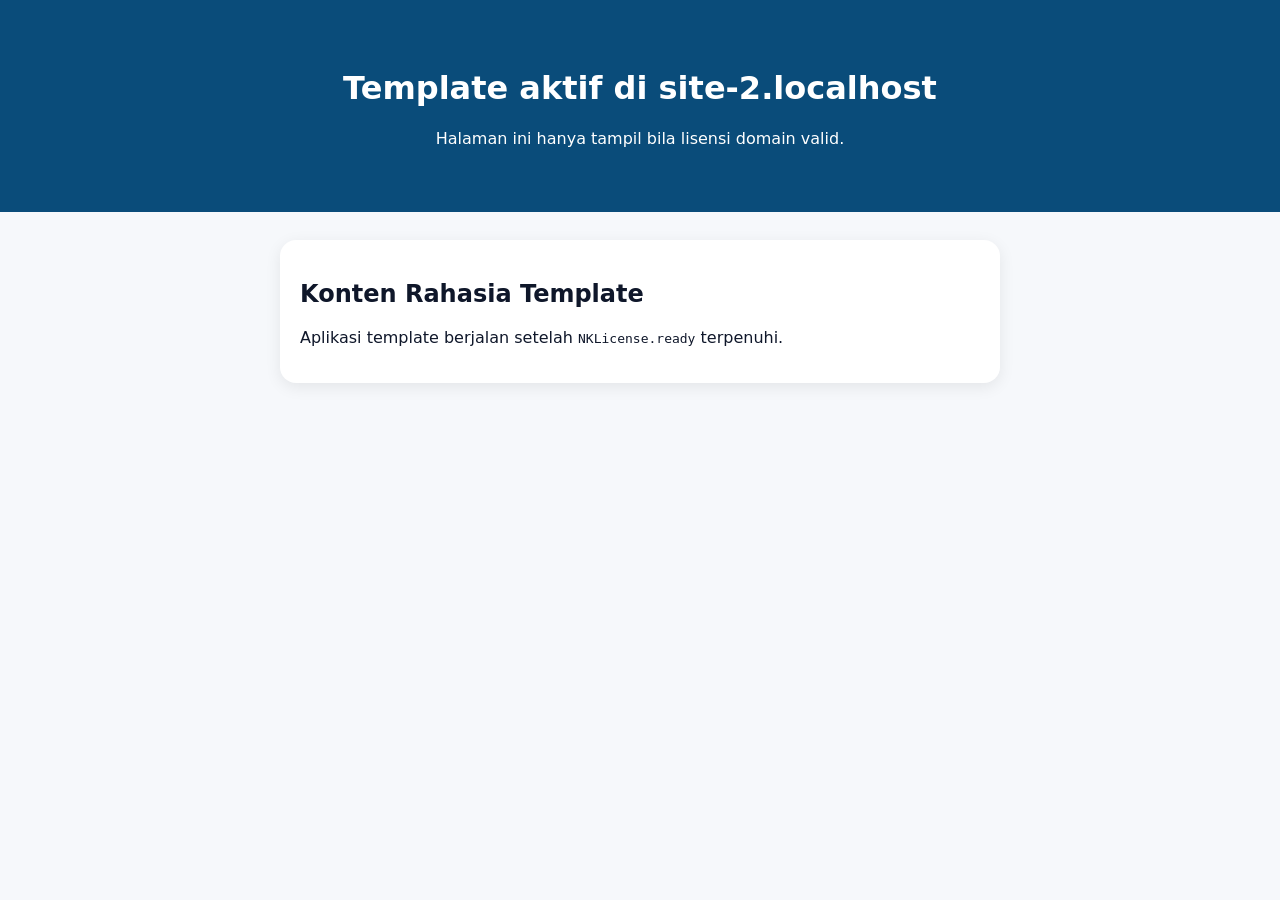
==== sdk/contoh-template.html @ 0323eb99 "feat: inisialisasi Nabire Kreatif Frontend v3" ====
<!DOCTYPE html>
<html lang="id">
<head>
<meta charset="utf-8">
<meta name="viewport" content="width=device-width,initial-scale=1">
<title>Contoh Template Web Berlisensi</title>
<!-- 1) Konfigurasi + pengaman lisensi: paling atas di <head>.
     Ganti dua baris ini dengan "Kode Pasang" dari Admin → Lisensi Template. -->
<script src="nk-license.js"></script>
<style>
  body{margin:0;font-family:system-ui,sans-serif;background:#f6f8fb;color:#0f172a}
  header{padding:48px 20px;text-align:center;background:#0A4C7A;color:#fff}
  main{max-width:720px;margin:0 auto;padding:28px 20px}
  .card{background:#fff;border-radius:16px;padding:20px;box-shadow:0 4px 16px rgba(0,0,0,.08)}
</style>
</head>
<body>
<header><h1 id="judul">Template Web Anda</h1><p>Halaman ini hanya tampil bila lisensi domain valid.</p></header>
<main><div class="card" id="isi"><h2>Konten Rahasia Template</h2><p>Aplikasi template berjalan setelah <code>NKLicense.ready</code> terpenuhi.</p></div></main>
<script>
  /* 2) Jalankan aplikasi template Anda hanya setelah lisensi terbukti. */
  NKLicense.ready.then(function () {
    document.getElementById('judul').textContent = 'Template aktif di ' + NKLicense.host;
  });
</script>
</body>
</html>
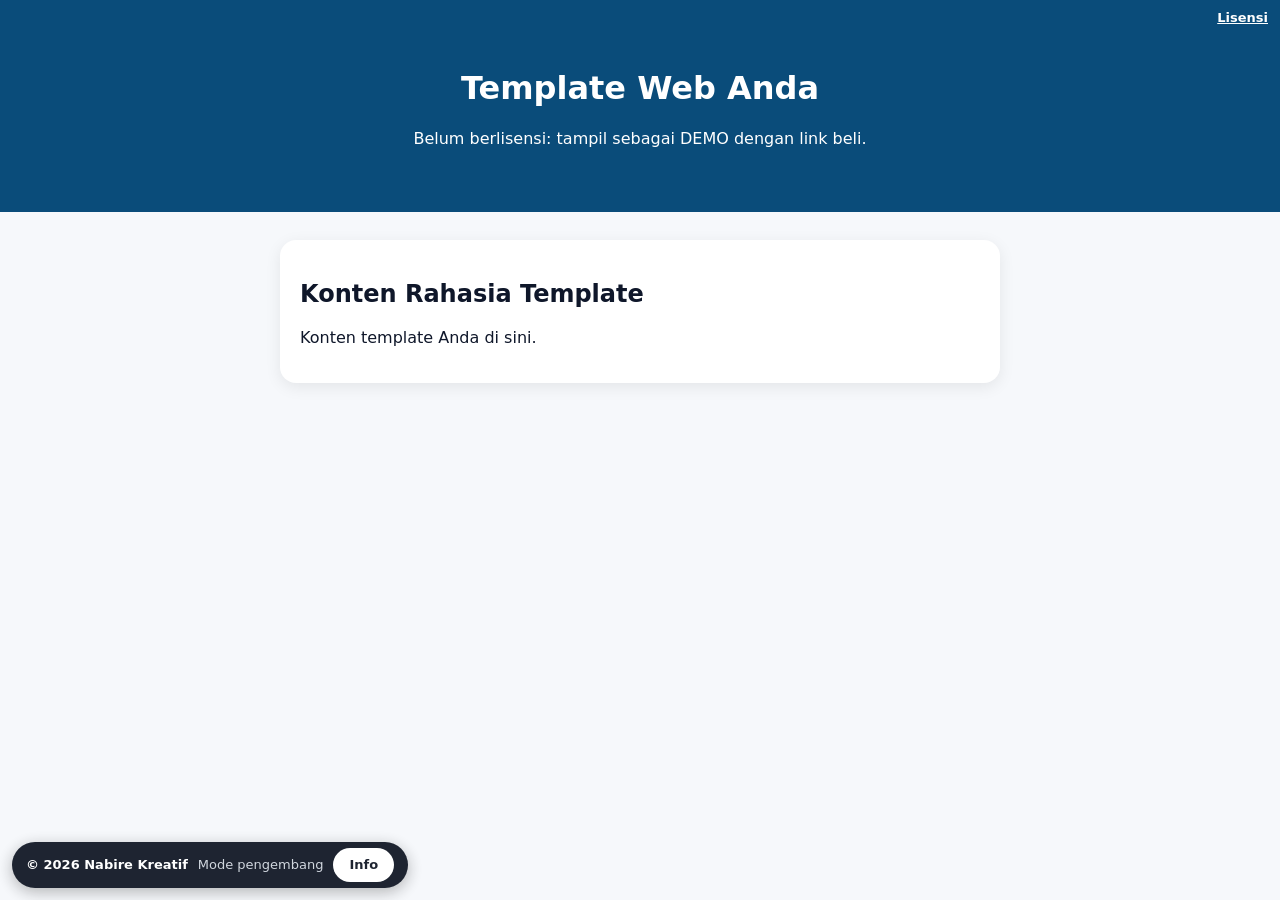
==== commit 3c0f21c5: "feat: update ke Nabire Kreatif Frontend v4" ====
--- a/sdk/contoh-template.html
+++ b/sdk/contoh-template.html
@@ -4,8 +4,8 @@
 <meta charset="utf-8">
 <meta name="viewport" content="width=device-width,initial-scale=1">
 <title>Contoh Template Web Berlisensi</title>
-<!-- 1) Konfigurasi + pengaman lisensi: paling atas di <head>.
-     Ganti dua baris ini dengan "Kode Pasang" dari Admin → Lisensi Template. -->
+<!-- Pengaman lisensi: paling atas di <head>. nk-license.js diunduh dari Admin → Lisensi Template
+     (sudah berisi konfigurasi), lalu disegel dengan nk-protect.js / skill proteksi-template-nabire. -->
 <script src="nk-license.js"></script>
 <style>
   body{margin:0;font-family:system-ui,sans-serif;background:#f6f8fb;color:#0f172a}
@@ -15,13 +15,10 @@
 </style>
 </head>
 <body>
-<header><h1 id="judul">Template Web Anda</h1><p>Halaman ini hanya tampil bila lisensi domain valid.</p></header>
-<main><div class="card" id="isi"><h2>Konten Rahasia Template</h2><p>Aplikasi template berjalan setelah <code>NKLicense.ready</code> terpenuhi.</p></div></main>
-<script>
-  /* 2) Jalankan aplikasi template Anda hanya setelah lisensi terbukti. */
-  NKLicense.ready.then(function () {
-    document.getElementById('judul').textContent = 'Template aktif di ' + NKLicense.host;
-  });
-</script>
+<header><h1 id="judul">Template Web Anda</h1><p>Belum berlisensi: tampil sebagai DEMO dengan link beli.</p></header>
+<main><div class="card" id="isi"><h2>Konten Rahasia Template</h2><p>Konten template Anda di sini.</p></div></main>
+<!-- Menu lisensi: di dasbor tambahkan  <a href="#" data-nk-license>Lisensi</a>
+     Di landing page: buka  domain-anda.com/#key -->
+<a href="#" data-nk-license style="position:fixed;top:10px;right:12px;color:#fff;font:600 13px system-ui">Lisensi</a>
 </body>
 </html>
